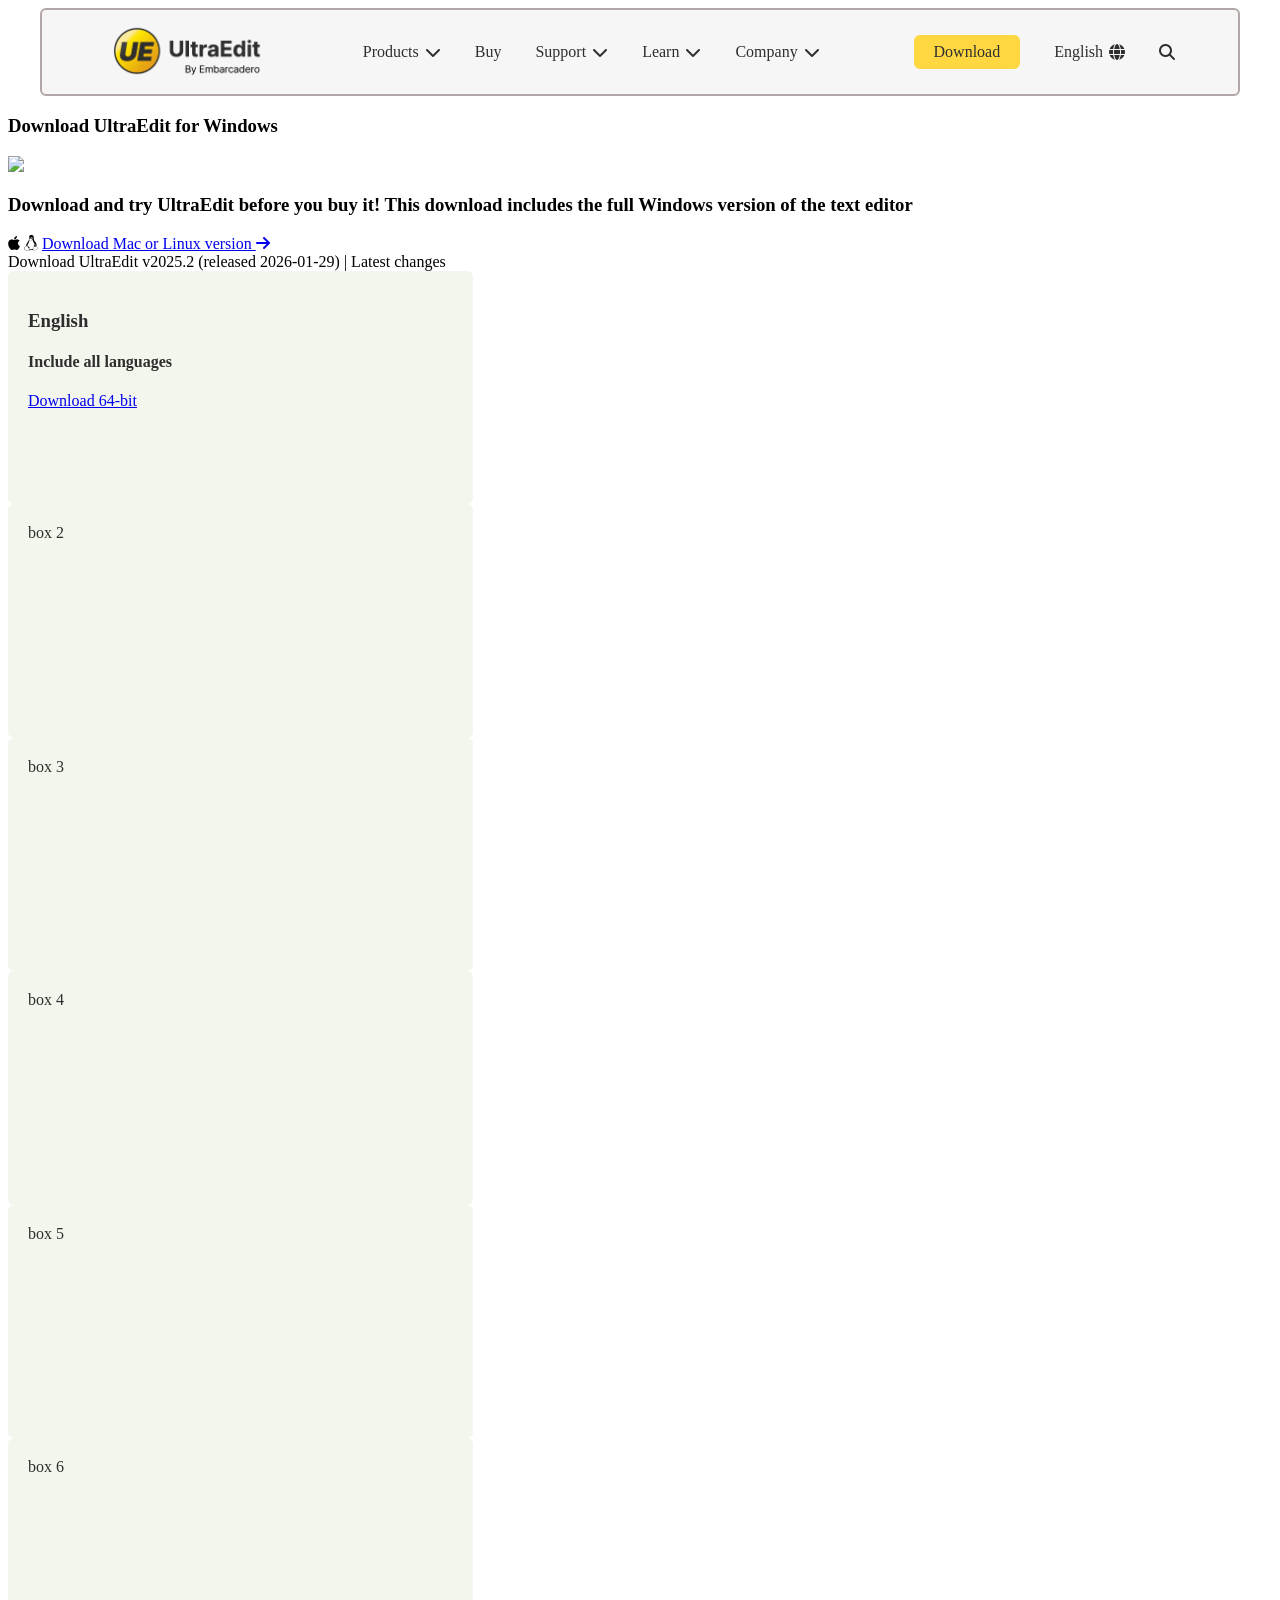
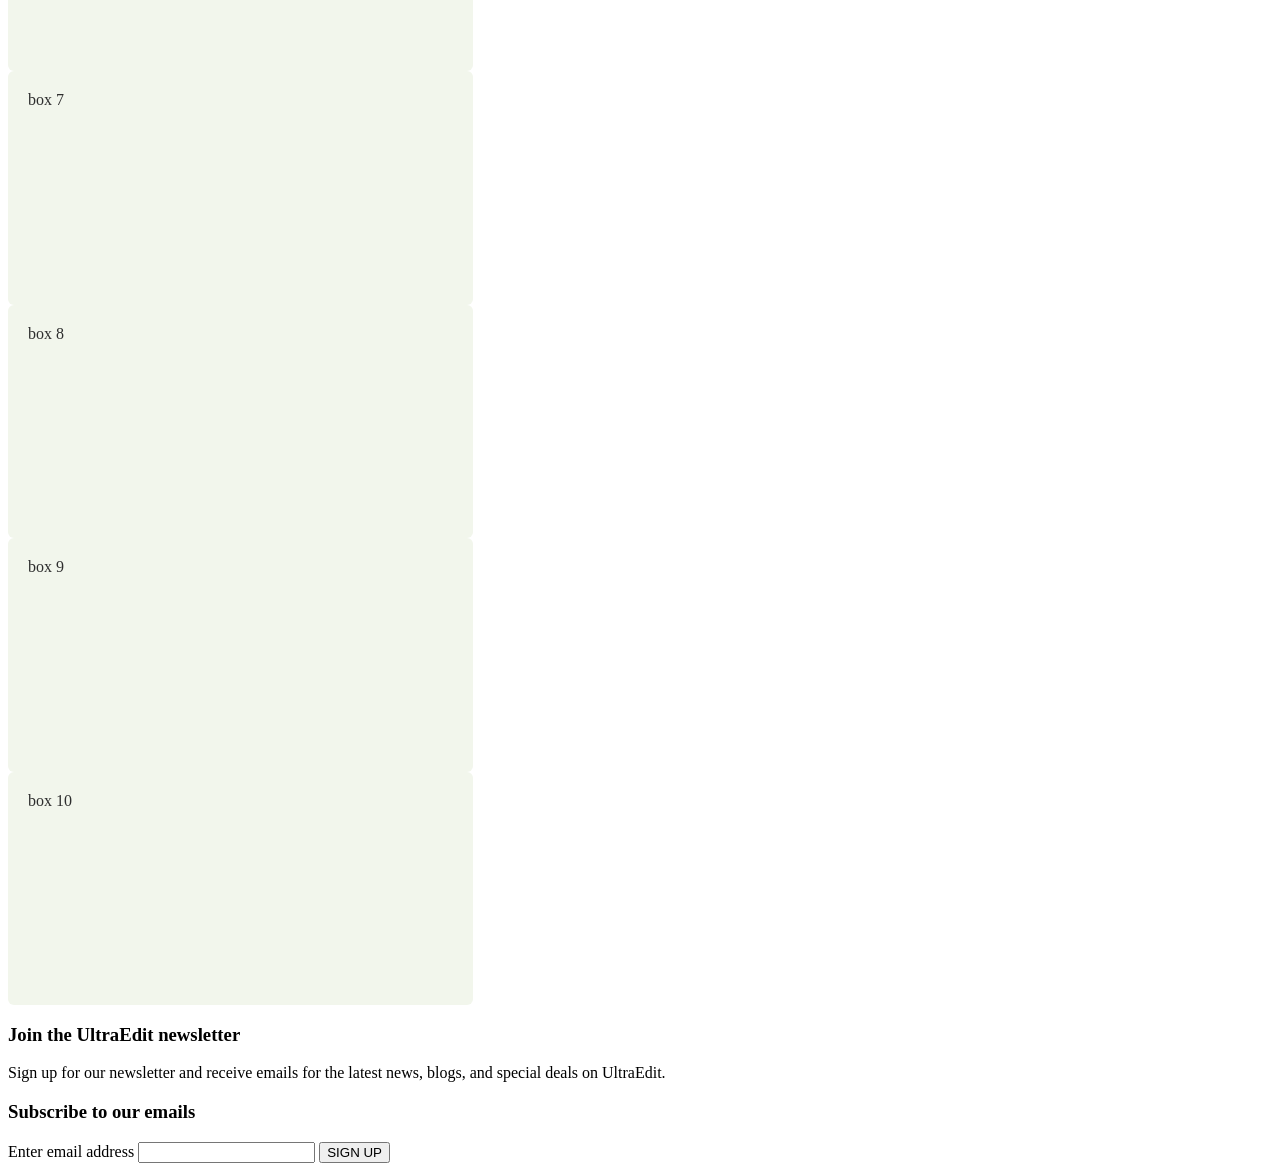
==== aboutgrid.html @ 8259e170 "Add files via upload make a part of website by using grid property" ====
<!DOCTYPE html>
<html lang="en">
<head>
    <meta charset="UTF-8">
    <meta name="viewport" content="width=device-width, initial-scale=1.0">
    <title>About Grid </title>
    <link rel="stylesheet" href="https://cdnjs.cloudflare.com/ajax/libs/font-awesome/6.5.1/css/all.min.css">
    <style>
           nav{
            color: #2e2e2e;
            background-color: #f6f6f6;
            margin:0px 32px;
            padding:8px 16px;
            border:2px solid #b3a6a6;
            border-radius: 6px;
           }
        
        .logo img{
              width:164px;
        }
        nav{
            display: flex;
                justify-content: space-around;
                align-items: center;
        }
        .right ul, .end ul{
            display: flex;
            gap:34px;
            align-items: center;
            padding:0;
            margin:0;

        }
        .right ul li ,.end ul li{
            display: flex;
            align-items: center;
            gap:6px;
            list-style: none;

        }
        
        
        
        .end ul .first-child{
            background-color: #ffd741;
            border-radius: 6px;
            padding: 8px 20px;
        }
        .box{
            height:193.4px;
            width:425px;
            color:#2e2e2e;
            background-color: #f2f6ec;
            padding: 20px;
            border-radius: 6px;

        }
    </style>

</head>
<body>
    <header>
        <nav>
            <div class="logo">
                <img src="UE_Site-Logo.png">
            </div>
            <div class="right">
                <ul>
                    <li>Products <i class="fa-solid fa-chevron-down"></i></li>
                    <li>Buy</li>
                    <li>Support <i class="fa-solid fa-chevron-down"></i></li>
                    <li>Learn <i class="fa-solid fa-chevron-down"></i></li>
                    <li>Company <i class="fa-solid fa-chevron-down"></i></li>
                </ul>
            </div>
            <div class="end">
                <ul>
                   <li class="first-child" >Download</li>
                <li>English <i class="fa-solid fa-globe"></i></li>
                <li> <i class="fa-solid fa-magnifying-glass"></i></li>
                </ul>
                
            </div>
        </nav>
    </header>
    <div>
        <h3 >Download UltraEdit for Windows</h3>
        <img src="image-1-1-1.svg">
    </div>
    <div >
        <h3>
            Download and try UltraEdit before you buy it! This download includes the full Windows version of the text editor
        </h3>
    </div>
    <div>
        <i class="fa-brands fa-apple"></i>
        <i class="fa-brands fa-linux"></i>
        <a href="https://www.ultraedit.com/downloads/uex-thank-you/"> Download Mac or Linux version <i class="fa-solid fa-arrow-right"></i></a>
    </div>
    <div class="ultraedit">Download UltraEdit v2025.2 (released 2026-01-29) | Latest changes </div>
    <div class="boxes">
        <div class="box1 box">
            <h3>English</h3>
            <h4>Include all languages</h4>
            <a href="ue_allinone.exe">Download 64-bit</a>
        </div>
        <div class="box1  box">box 2</div>
        <div class="box1 box">box 3</div>
        <div class="box1 box">box 4</div>
        <div class="box1 box">box 5</div>
        <div class="box1 box">box 6</div>
        <div class="box1 box">box 7</div>
        <div class="box1 box">box 8</div>
        <div class="box1 box">box 9</div>
        <div class="box1 box">box 10</div>
    </div>
    <div>
        <div class="right"><h3>Join the UltraEdit newsletter</h3>
        <p>Sign up for our newsletter and receive emails for the latest news, blogs, and special deals on UltraEdit.</p>
</div>
        <div class="left">
            <h3>Subscribe to our emails</h3>
            <label for="email">Enter email address</label>
            <input type="email" id="email" name="email" >
            <button type="sign up">SIGN UP</button>
        </div>

    </div>
</body>
</html>
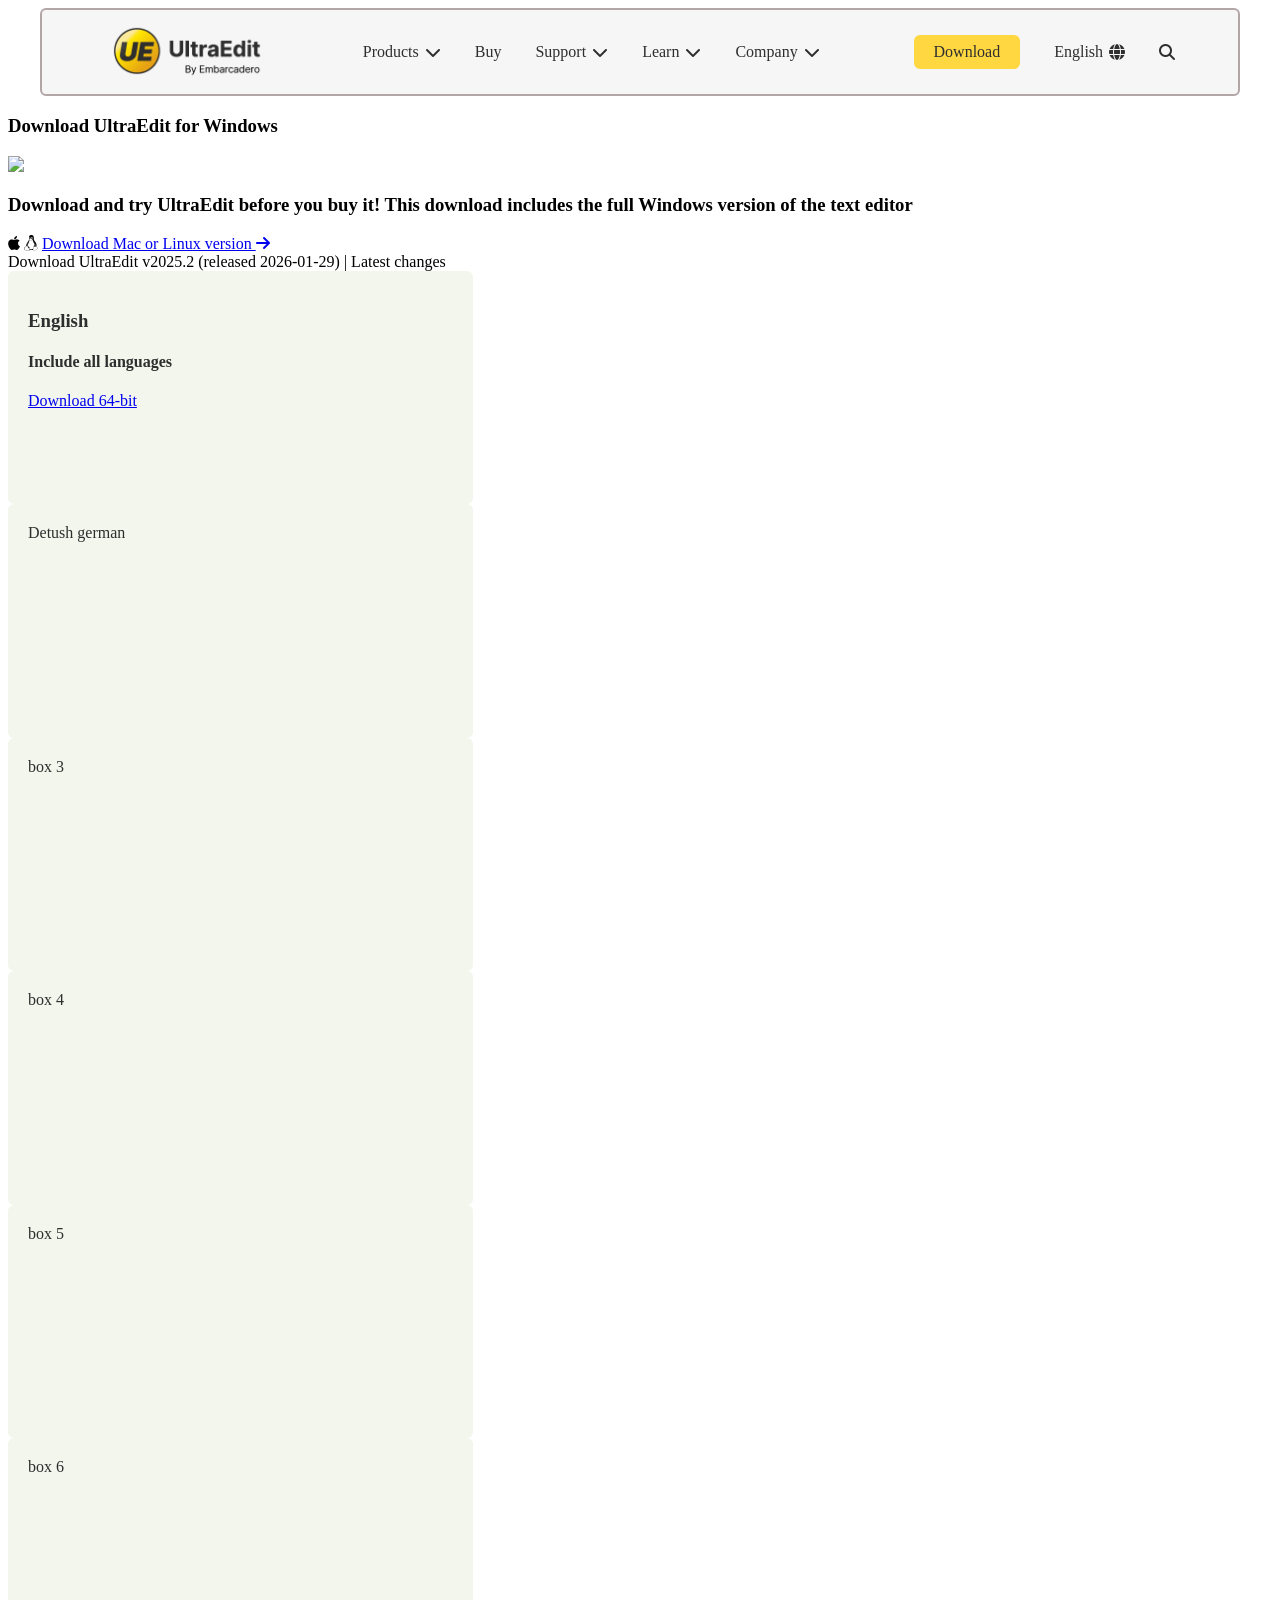
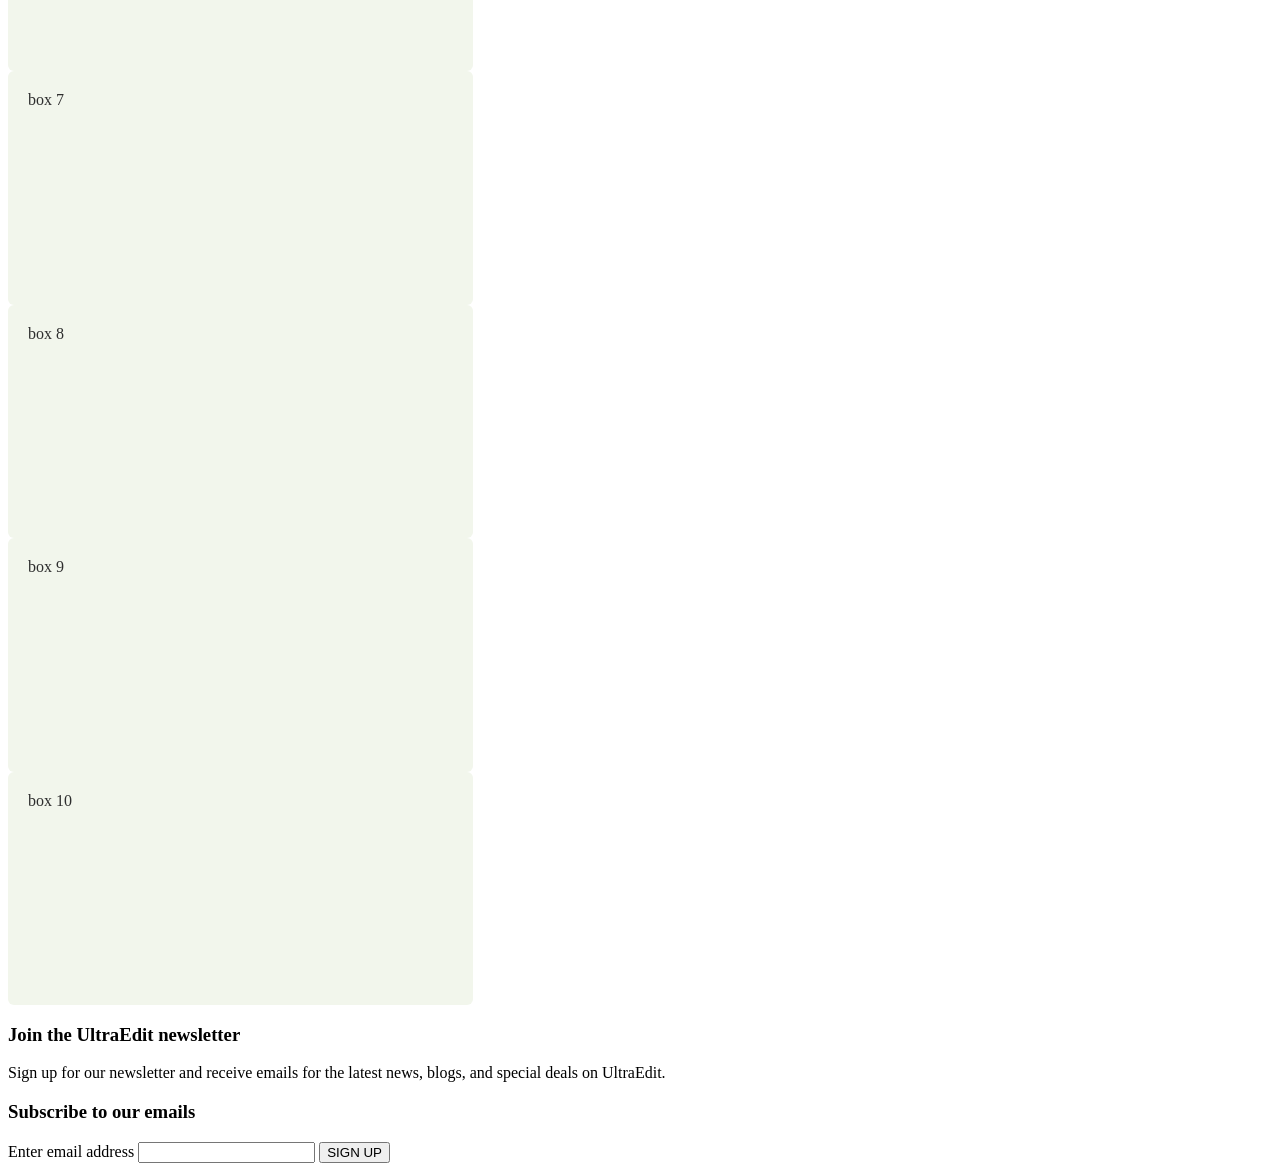
==== commit 2cfe99d7: "Update aboutgrid.html" ====
--- a/aboutgrid.html
+++ b/aboutgrid.html
@@ -104,7 +104,7 @@
             <h4>Include all languages</h4>
             <a href="ue_allinone.exe">Download 64-bit</a>
         </div>
-        <div class="box1  box">box 2</div>
+        <div class="box1  box">Detush german</div>
         <div class="box1 box">box 3</div>
         <div class="box1 box">box 4</div>
         <div class="box1 box">box 5</div>
@@ -127,4 +127,5 @@
 
     </div>
 </body>
-</html>+</html>
+
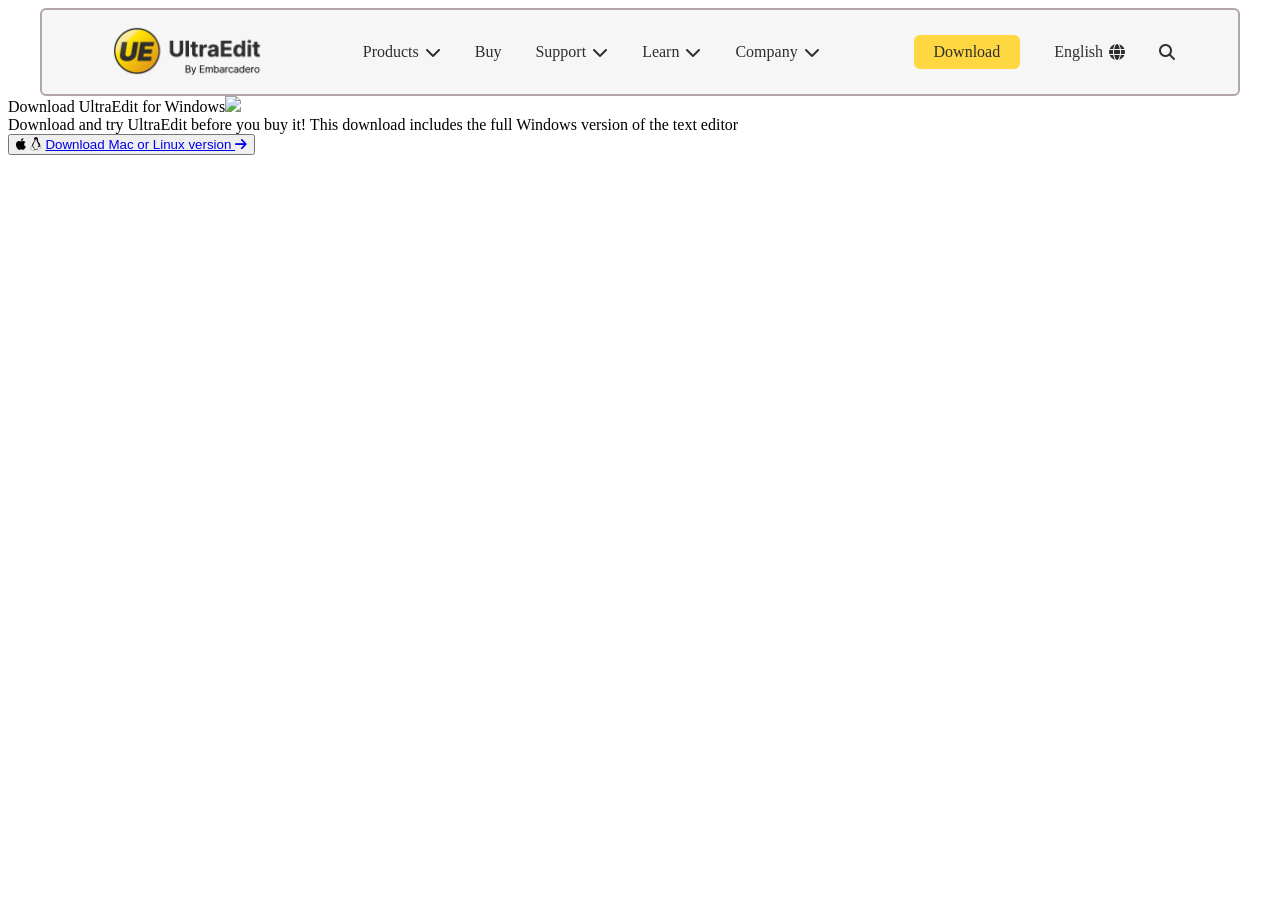
==== commit ccff82e9: "Update aboutgrid.html" ====
--- a/aboutgrid.html
+++ b/aboutgrid.html
@@ -83,21 +83,21 @@
             </div>
         </nav>
     </header>
-    <div>
-        <h3 >Download UltraEdit for Windows</h3>
-        <img src="image-1-1-1.svg">
+    <main>
+        <section class="first">
+          <span>Download UltraEdit for Windows<img width="34" src="image-1-1-1.svg">
+            </span>
+           <div >
+        
+            Download and try UltraEdit before you buy it! This download includes the full Windows version of the text editor
+       
     </div>
-    <div >
-        <h3>
-            Download and try UltraEdit before you buy it! This download includes the full Windows version of the text editor
-        </h3>
-    </div>
-    <div>
-        <i class="fa-brands fa-apple"></i>
+    <button> <i class="fa-brands fa-apple"></i>
         <i class="fa-brands fa-linux"></i>
-        <a href="https://www.ultraedit.com/downloads/uex-thank-you/"> Download Mac or Linux version <i class="fa-solid fa-arrow-right"></i></a>
-    </div>
-    <div class="ultraedit">Download UltraEdit v2025.2 (released 2026-01-29) | Latest changes </div>
+        <a href="https://www.ultraedit.com/downloads/uex-thank-you/"> Download Mac or Linux version <i class="fa-solid fa-arrow-right"></i></a></button>
+        </section>
+    </main>
+    <!-- <div class="ultraedit">Download UltraEdit v2025.2 (released 2026-01-29) | Latest changes </div>
     <div class="boxes">
         <div class="box1 box">
             <h3>English</h3>
@@ -123,9 +123,10 @@
             <label for="email">Enter email address</label>
             <input type="email" id="email" name="email" >
             <button type="sign up">SIGN UP</button>
-        </div>
+        </div> -->
 
     </div>
 </body>
 </html>
 
+
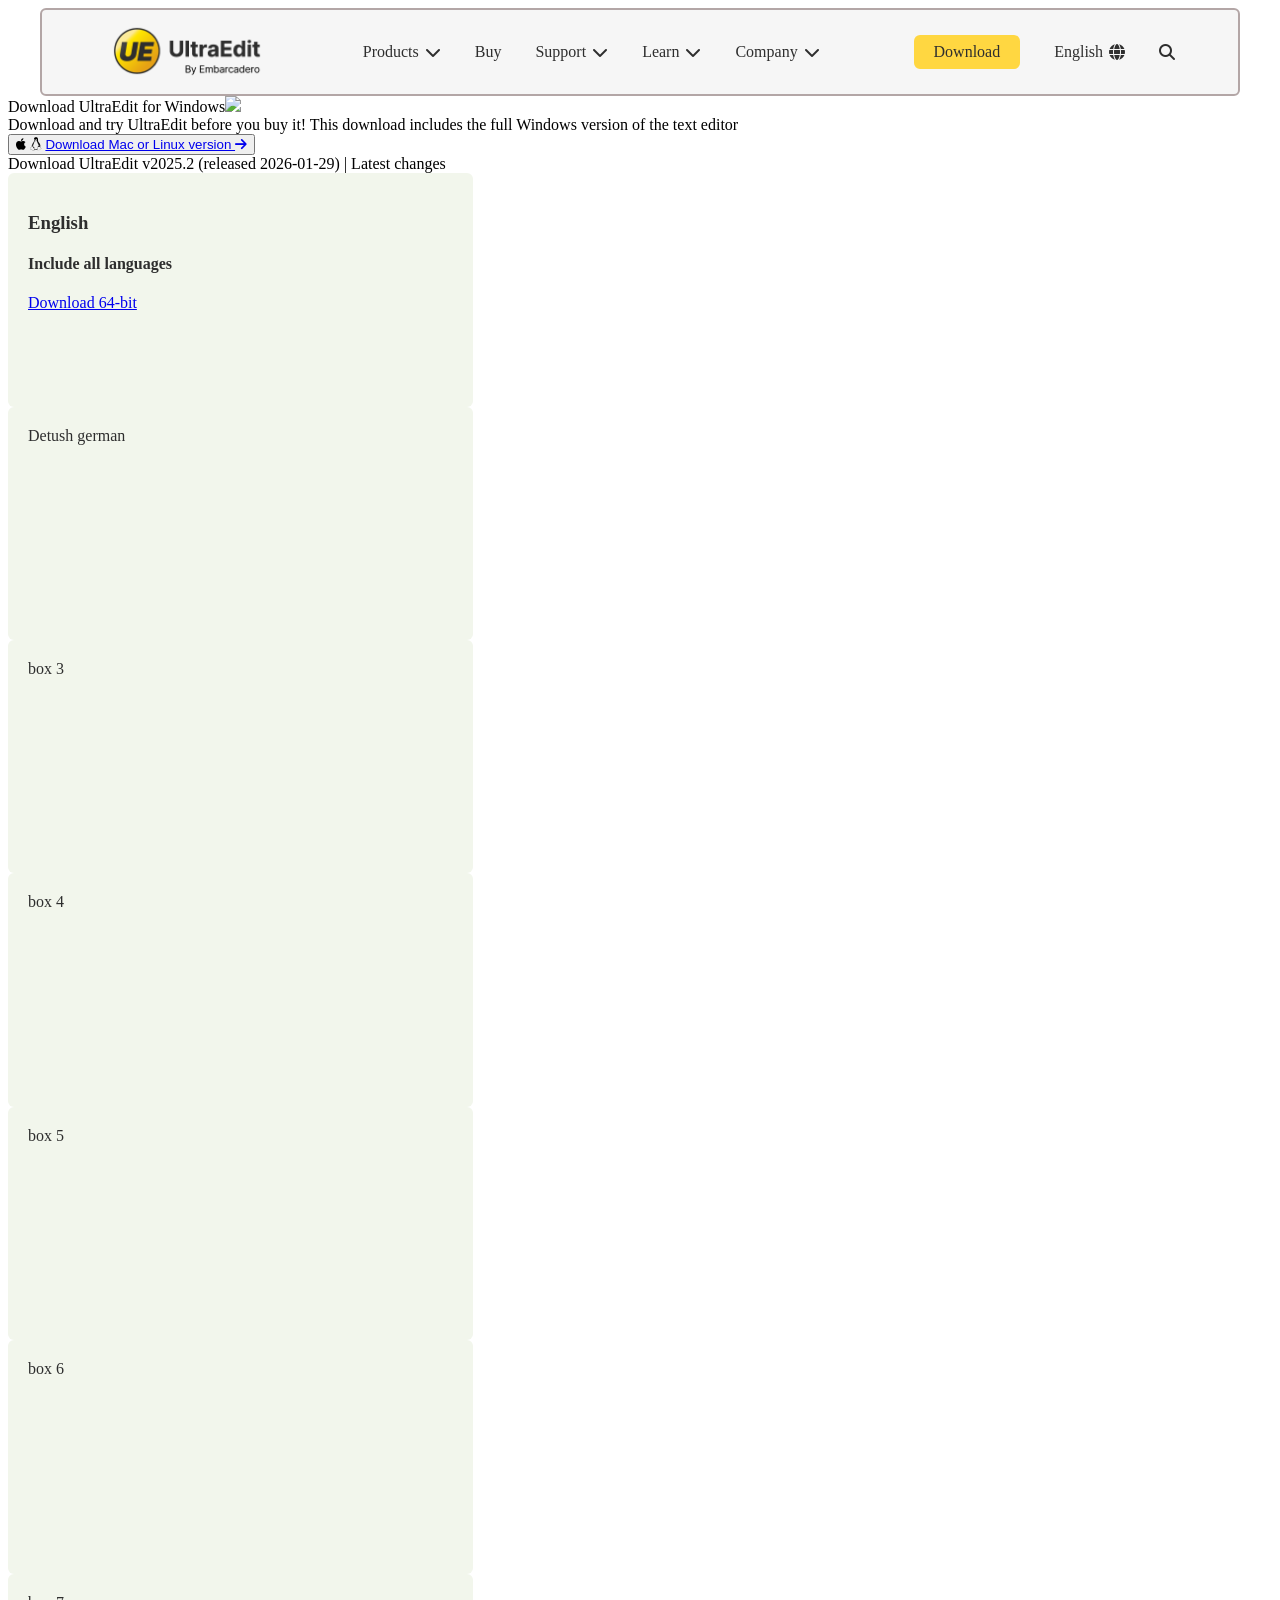
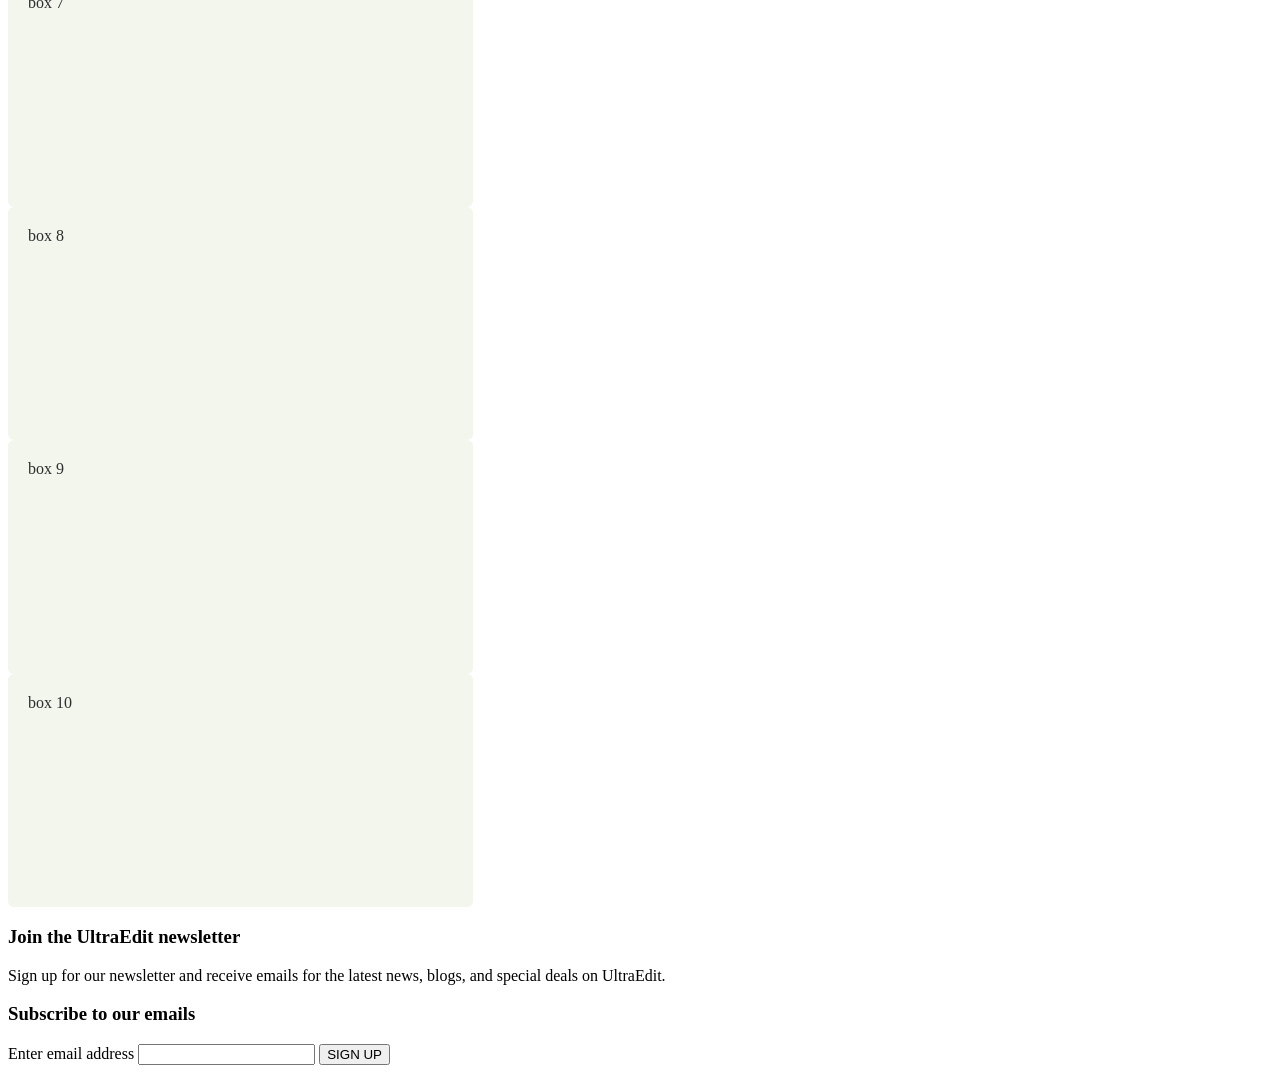
==== commit 3474df38: "Update aboutgrid.html" ====
--- a/aboutgrid.html
+++ b/aboutgrid.html
@@ -97,7 +97,7 @@
         <a href="https://www.ultraedit.com/downloads/uex-thank-you/"> Download Mac or Linux version <i class="fa-solid fa-arrow-right"></i></a></button>
         </section>
     </main>
-    <!-- <div class="ultraedit">Download UltraEdit v2025.2 (released 2026-01-29) | Latest changes </div>
+     <div class="ultraedit">Download UltraEdit v2025.2 (released 2026-01-29) | Latest changes </div>
     <div class="boxes">
         <div class="box1 box">
             <h3>English</h3>
@@ -123,10 +123,11 @@
             <label for="email">Enter email address</label>
             <input type="email" id="email" name="email" >
             <button type="sign up">SIGN UP</button>
-        </div> -->
+        </div> 
 
     </div>
 </body>
 </html>
 
 
+
